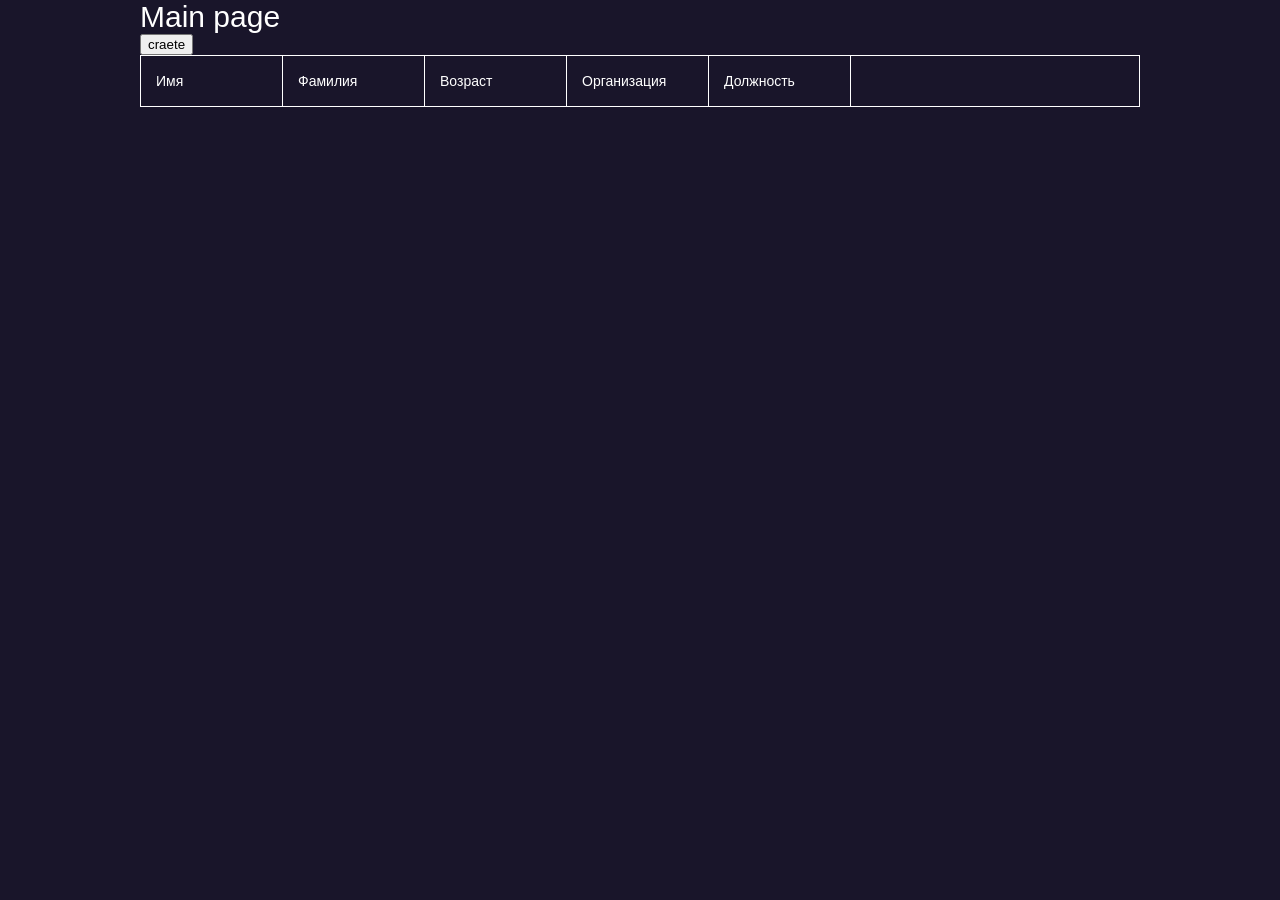
==== HomeWork-1/index.html @ bccfa474 "homeWork-1" ====
<!DOCTYPE html>
<html lang="en">
<head>
	<meta charset="UTF-8">
	<link rel="stylesheet" href="css/style.css">
  <link rel="stylesheet" href="css/main.css">
	<title>Document</title>
</head>
<body>
  <div id="edit-window">
    
    <form id="edit-form" action="#">
      <button id="close-edit-window" class="close">close</button>
      <h2>редактировать</h2>
      <div class="form__field">
        <div class="form__field-left">Тип записи</div>
        <div class="form__field-right">
          <select name="create-form-select" id="select-1">
            <option id="indusrt" value="val-1">рабочий индустриального предприятия</option>
            <option id="transp" value="val-2">рабочий транспортного предприятия</option>
          </select>
        </div>
      </div>

      <div id="section-1" class="active">
        <div class="form__field">
          <div class="form__field-left">Имя</div>
          <div class="form__field-right">
            <input type="text" value="">
          </div>    
        </div>
        <div class="form__field">
          <div class="form__field-left">Фамилия</div>
          <div class="form__field-right">
            <input type="text" value="">
          </div>    
        </div>
        <div class="form__field">
          <div class="form__field-left">Отчество</div>
          <div class="form__field-right">
            <input type="text" value="">
          </div>    
        </div>
        <div class="form__field">
          <div class="form__field-left">Возраст</div>
          <div class="form__field-right">
            <input type="text" value="">
          </div>    
        </div>
        <div class="form__field">
          <div class="form__field-left">Наличие Детей</div>
          <div class="form__field-right">
            <input type="checkbox">
          </div>    
        </div>
        <div class="form__field">
          <div class="form__field-left">Должность</div>
          <div class="form__field-right">
            <select name="create-form-select" id="select-2">
              <option value="cleaner">уборщик</option>
              <option value="proger">программист</option>
              <option value="teacher">препод</option>
            </select>
          </div>
        </div>
        <div class="form__field">
          <div class="form__field-left">Стаж</div>
          <div class="form__field-right">
            <input type="text" value="">
          </div>    
        </div>
        <div class="form__field">
          <div class="form__field-left">Дата принятия на работу</div>
          <div class="form__field-right">
            <input type="text" value="">
          </div>    
        </div>
        <div class="form__field">
          <div class="form__field-left">Организация</div>
          <div class="form__field-right">
            <select name="create-form-select" id="select-3">
              <option value="ormedia">ormedia</option>
              <option value="epam">epam</option>
              <option value="ЖЭУ">ЖЭУ</option>
            </select>
          </div>
        </div>
      </div>
      <button type="submit" id="form-change-btn" class="form__create-btn">изменить</button>
      <button type="submit" id="form-edit-clean-btn" class="form__clean-btn">очистить</button>
      
    </form>

  </div>

  <div id="create-window">
    <form id="create-form" action="#" class="create-form form">
      <button id="close-create-window" class="close">close</button>
      <h2 class="form__title form">Новый Работник</h2>

      <div class="form__field">
        <div class="form__field-left">Тип записи</div>
        <div class="form__field-right">
          <select name="create-form-select" id="select-1">
            <option id="indusrt" value="val-1">рабочий индустриального предприятия</option>
            <option id="transp" value="val-2">рабочий транспортного предприятия</option>
          </select>
        </div>
      </div>

      <div id="section-1" class="active">
        <div class="form__field">
          <div class="form__field-left">Имя</div>
          <div class="form__field-right">
            <input type="text" value="">
          </div>    
        </div>
        <div class="form__field">
          <div class="form__field-left">Фамилия</div>
          <div class="form__field-right">
            <input type="text" value="">
          </div>    
        </div>
        <div class="form__field">
          <div class="form__field-left">Отчество</div>
          <div class="form__field-right">
            <input type="text" value="">
          </div>    
        </div>
        <div class="form__field">
          <div class="form__field-left">Возраст</div>
          <div class="form__field-right">
            <input type="text" value="21">
          </div>    
        </div>
        <div class="form__field">
          <div class="form__field-left">Налисие Детей</div>
          <div class="form__field-right">
            <input type="checkbox">
          </div>    
        </div>
        <div class="form__field">
          <div class="form__field-left">Должность</div>
          <div class="form__field-right">
            <select name="create-form-select" id="select-2">
              <option value="cleaner">уборщик</option>
              <option value="proger">программист</option>
              <option value="teacher">препод</option>
            </select>
          </div>
        </div>
        <div class="form__field">
          <div class="form__field-left">Стаж</div>
          <div class="form__field-right">
            <input type="text" value="">
          </div>    
        </div>
        <div class="form__field">
          <div class="form__field-left">Дата принятия на работу</div>
          <div class="form__field-right">
            <input type="text" value="">
          </div>    
        </div>
        <div class="form__field">
          <div class="form__field-left">Организация</div>
          <div class="form__field-right">
            <select name="create-form-select" id="select-3">
              <option value="ormedia">ormedia</option>
              <option value="epam">epam</option>
              <option value="ЖЭУ">ЖЭУ</option>
            </select>
          </div>
        </div>
      </div>

    <!--   <div id="section-2">
        <div class="form__field">
          <div class="form__field-left">Имя</div>
          <div class="form__field-right">
            <input type="text" value="name">
          </div>    
        </div>
        <div class="form__field">
          <div class="form__field-left">Фамилия</div>
          <div class="form__field-right">
            <input type="text" value="surname">
          </div>    
        </div>
        <div class="form__field">
          <div class="form__field-left">Отчество</div>
          <div class="form__field-right">
            <input type="text" value="patronym">
          </div>    
        </div>
        <div class="form__field">
          <div class="form__field-left">Возраст</div>
          <div class="form__field-right">
            <input type="text" value="21">
          </div>    
        </div>
        <div class="form__field">
          <div class="form__field-left">Налисие Детей</div>
          <div class="form__field-right">
            <input type="checkbox">
          </div>    
        </div>
        <div class="form__field">
          <div class="form__field-left">Водитель</div>
          <div class="form__field-right">
            <select name="create-form-select" id="select-2">
              <option value="cleaner">троллейбуса</option>
              <option value="proger">автобуса</option>
              <option value="teacher">трамвая</option>
            </select>
          </div>
        </div>
        <div class="form__field">
          <div class="form__field-left">Стаж</div>
          <div class="form__field-right">
            <input type="text" value="3000">
          </div>    
        </div>
        <div class="form__field">
          <div class="form__field-left">Дата принятия на работу</div>
          <div class="form__field-right">
            <input type="text" value="12.12.12">
          </div>    
        </div>
        <div class="form__field">
          <div class="form__field-left">Организация</div>
          <div class="form__field-right">
            <select name="create-form-select" id="select-3">
              <option value="ormedia">ormedia</option>
              <option value="epam">epam</option>
              <option value="ЖЭУ">ЖЭУ</option>
            </select>
          </div>
        </div>
      </div> -->


      <button type="submit" id="form-create-btn" class="form__create-btn">Сохранить</button>
      <button type="submit" id="form-clean-btn" class="form__clean-btn">очистить</button>
    </form>
  </div>

	<div class="container">

    <div class="main_page">
      <h1 class="main__page-title">
        Main page
      </h1>
      <button id="create" class="cteate-btn">craete</button>
    </div>

	</div>
  <div class="container">
    <div class="main__table table">
      <div class="table__row">
        <div class="table__cell">Имя</div>
        <div class="table__cell">Фамилия</div>
        <div class="table__cell">Возраст</div>
        <div class="table__cell">Организация</div>
        <div class="table__cell">Должность</div>
        <div class="table__cell"></div>
      </div>
      <!-- <div class="table__row">
        <div class="table__cell"></div>
        <div class="table__cell"></div>
        <div class="table__cell"></div>
        <div class="table__cell"></div>
        <div class="table__cell"></div>
        <div class="table__cell table__cell-btns">
          <button>редактировать</button>
          <button>удалить</button>
        </div>
      </div> -->
    </div>
  </div>

 <script
  src="https://code.jquery.com/jquery-3.4.1.min.js"
  integrity="sha256-CSXorXvZcTkaix6Yvo6HppcZGetbYMGWSFlBw8HfCJo="
  crossorigin="anonymous"></script>
	<script src="js/main.js"></script>
</body>
</html>
---- HomeWork-1/css/style.css ----
* {
  -webkit-box-sizing: border-box;
  -moz-box-sizing: border-box;
  box-sizing: border-box;
  transition: all 0.2s;
}
.b {
  background-color: rgba(0,0,255,0.05) !important;
}
.r {
  background-color: rgba(255,0,255,0.05) !important;
}
.s {
  background-color: rgba(0,0,0,0.7) !important;
}
.w {
  background-color: rgba(255,255,255,0.2) !important;
}
a {
 text-decoration: none;
 color: #fff;}
/* a:hover {
   color: #80848c; }*/
ul,
ol {list-style: none;margin: 0;padding: 0;}
ul ul,
ol ul,
ul ol,
ol ol {
  list-style: none;
  margin: 0;padding: 0;
}
a, li, button, input, textarea {
    outline: none !important;
    cursor: pointer;
}

.clear {
    clear: both;
}
/*:focus::-webkit-input-placeholder {color: transparent}
:focus::-moz-placeholder          {color: transparent}
:focus:-moz-placeholder           {color: transparent}
:focus:-ms-input-placeholder      {color: transparent}*/
.footer__input::-webkit-input-placeholder {color: #7d7d7d}
.footer__input::-moz-placeholder          {color: #7d7d7d}
.footer__input:-moz-placeholder           {color: #7d7d7d}
.footer__input:-ms-input-placeholder      {color: #7d7d7d}
.header input::-webkit-input-placeholder {color: #afafaf}
.header input::-moz-placeholder          {color: #afafaf}
.header input:-moz-placeholder           {color: #afafaf}
.header input:-ms-input-placeholder      {color: #afafaf}


h1, h2 {
  margin: 0;
  font-weight: 400;
  font-size: inherit;
}
body {
 color: #323232;
 font-size: 14px;
 padding: 0;
 margin: 0;
}
html {
  font-size: 14px;
}
.content {
  position: relative;
  width: 100%;
  max-width: 1110px;
  margin: 0 auto;
  font-family: Ubuntu;

}
.flex {
  display: flex;
}

.flex-wrap {
  display: flex;
  flex-wrap: wrap;
}

.aic  {
  display: flex;
  -ms-align-items: center;
  align-items: center;
}

.jcsb {
  display: flex;
  justify-content: space-between;
}

.jcc {
  display: flex;
  justify-content: center;
}
.fdc  {
  display: flex;
  -webkit-flex-direction: column;
  -moz-flex-direction: column;
  -ms-flex-direction: column;
  -o-flex-direction: column;
  flex-direction: column;
}
---- HomeWork-1/css/main.css ----
* {
	box-sizing: border-box;
}

body {
	margin: 0;
	padding: 0; 
	background-color: #19152A;
	-webkit-transition: all 0.7s;
	-o-transition: all 0.7s;
	transition: all 0.7s;
	color: #fff;
	font-family: sans-serif;
}

.container	{
 width: 100%;
 max-width: 1000px;
 margin-left: auto;
 margin-right: auto;
}
.main__page-title {
	font-size: 30px;
}

.table {
	width: 100%;
}
.table__row	{
 display: -webkit-flex;
 display: -moz-flex;
 display: -ms-flex;
 display: -o-flex;
 display: flex;
 border: 1px solid;
 min-height: 50px;
}
.table__row:not(:last-child) {
	border-bottom: 1px solid;
}
.table__cell {
	padding-left: 15px;
	height: 50px;
	line-height: 50px;
	width: 100%;
	max-width: 142px;
	border-right: 1px solid;
}
.table__cell:last-child {
	max-width: 285px;
	border: none;
}

#create-window, #edit-window {
	display: none;
	position: fixed;
	padding-top: 100px;
	left: 0;
	top: 0;
	width: 100%;
	height: 100vh;
	z-index: 1;
	background-color: #0005;
}
#create-window.active {
	display: block;
}
.form {
	/*opacity: 0.5;*/
	width: 100%;
	max-width: 500px;
	background-color: #8660AA;
	margin-left: auto;
	margin-right: auto;
	padding: 15px;
}
.form > *:not(:last-child) {
	margin-bottom: 15px;
}
.form__field {
	display: -webkit-flex;
	display: -moz-flex;
	display: -ms-flex;
	display: -o-flex;
	display: flex;
	justify-content: space-between;
}

#edit-window.active {
	display: block;
}

#edit-form {
	width: 400px;
	min-height: 50px;
	background-color: rgb(194, 66, 173);
	margin-left: auto;
	margin-right: auto;
}

#section-1, #section-2 {
	display: none;
}

#section-1.active, #section-2.active {
	display: block;
}
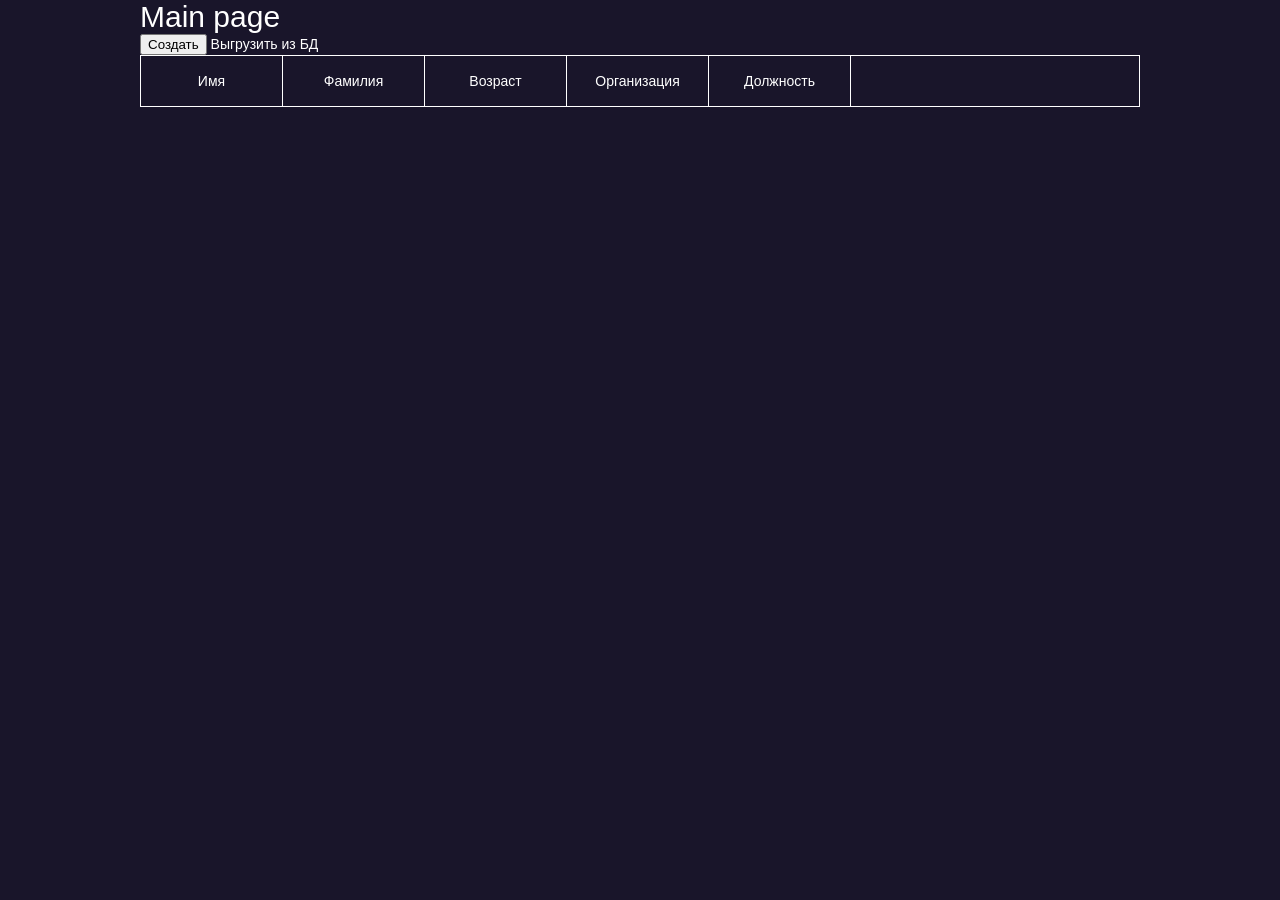
==== commit 23241e65: "homeWork-2" ====
--- a/HomeWork-1/index.html
+++ b/HomeWork-1/index.html
@@ -7,6 +7,94 @@
 	<title>Document</title>
 </head>
 <body>
+
+  <div id="allInfo" class="allInfo">
+    <button id="allInfo-close">close</button>
+    <div class="row-ind">
+      <div class="name">Тип записи</div>
+      <div class="value">121</div>
+    </div>
+    <div class="row-ind">
+      <div class="name">Имя</div>
+      <div class="value">121</div>
+    </div>
+    <div class="row-ind">
+      <div class="name">Фамилия</div>
+      <div class="value"></div>
+    </div>
+    <div class="row-ind">
+      <div class="name">Отчество</div>
+      <div class="value"></div>
+    </div>
+    <div class="row-ind">
+      <div class="name">Возраст</div>
+      <div class="value"></div>
+    </div>
+    <div class="row-ind">
+      <div class="name">Наличие Детей</div>
+      <div class="value"></div>
+    </div>
+    <div class="row-ind">
+      <div class="name">Должность</div>
+      <div class="value"></div>
+    </div>
+    <div class="row-ind">
+      <div class="name">Опыт</div>
+      <div class="value"></div>
+    </div>
+    <div class="row-ind">
+      <div class="name">Дата принятия</div>
+      <div class="value"></div>
+    </div>
+    <div class="row-ind">
+      <div class="name">Организация</div>
+      <div class="value"></div>
+    </div>
+  </div>
+  <div id="allInfo-2" class="allInfo">
+    <button id="allInfo-close-2">close</button>
+    <div class="row-tr">
+      <div class="name">Тип записи</div>
+      <div class="value">121</div>
+    </div>
+    <div class="row-tr">
+      <div class="name">Имя</div>
+      <div class="value">121</div>
+    </div>
+    <div class="row-tr">
+      <div class="name">Фамилия</div>
+      <div class="value"></div>
+    </div>
+    <div class="row-tr">
+      <div class="name">Отчество</div>
+      <div class="value"></div>
+    </div>
+    <div class="row-tr">
+      <div class="name">Возраст</div>
+      <div class="value"></div>
+    </div>
+    <div class="row-tr">
+      <div class="name">Наличие Детей</div>
+      <div class="value"></div>
+    </div>
+    <div class="row-tr">
+      <div class="name">Водитель</div>
+      <div class="value"></div>
+    </div>
+    <div class="row-tr">
+      <div class="name">Опыт</div>
+      <div class="value"></div>
+    </div>
+    <div class="row-tr">
+      <div class="name">Дата принятия</div>
+      <div class="value"></div>
+    </div>
+    <div class="row-tr">
+      <div class="name">Организация</div>
+      <div class="value"></div>
+    </div>
+  </div>
+
   <div id="edit-window">
     
     <form id="edit-form" action="#">
@@ -26,25 +114,25 @@
         <div class="form__field">
           <div class="form__field-left">Имя</div>
           <div class="form__field-right">
-            <input type="text" value="">
+            <input id="name-editForm" type="text" value="">
           </div>    
         </div>
         <div class="form__field">
           <div class="form__field-left">Фамилия</div>
           <div class="form__field-right">
-            <input type="text" value="">
+            <input id="surname-editForm" type="text" value="">
           </div>    
         </div>
         <div class="form__field">
           <div class="form__field-left">Отчество</div>
           <div class="form__field-right">
-            <input type="text" value="">
+            <input id="patronym-editForm" type="text" value="">
           </div>    
         </div>
         <div class="form__field">
           <div class="form__field-left">Возраст</div>
           <div class="form__field-right">
-            <input type="text" value="">
+            <input id="age-editForm" type="number" value="">
           </div>    
         </div>
         <div class="form__field">
@@ -53,20 +141,30 @@
             <input type="checkbox">
           </div>    
         </div>
-        <div class="form__field">
+        <div class="form__field change-edit status">
           <div class="form__field-left">Должность</div>
           <div class="form__field-right">
             <select name="create-form-select" id="select-2">
+              <option value="proger">программист</option>
               <option value="cleaner">уборщик</option>
-              <option value="proger">программист</option>
               <option value="teacher">препод</option>
             </select>
           </div>
         </div>
+        <div class="form__field change-edit driver">
+          <div class="form__field-left">Водитель</div>
+          <div class="form__field-right">
+            <select name="create-form-select" id="select-3">
+              <option value="bus">автобуса</option>
+              <option value="car">автомобиля</option>
+              <option value="guzh">гужевой повозки</option>
+            </select>
+          </div>
+        </div>
         <div class="form__field">
           <div class="form__field-left">Стаж</div>
           <div class="form__field-right">
-            <input type="text" value="">
+            <input id="expiriens-editForm"  type="number" value="">
           </div>    
         </div>
         <div class="form__field">
@@ -101,7 +199,7 @@
       <div class="form__field">
         <div class="form__field-left">Тип записи</div>
         <div class="form__field-right">
-          <select name="create-form-select" id="select-1">
+          <select name="create-form-select" id="create-select-1" class="create-ipn">
             <option id="indusrt" value="val-1">рабочий индустриального предприятия</option>
             <option id="transp" value="val-2">рабочий транспортного предприятия</option>
           </select>
@@ -112,59 +210,69 @@
         <div class="form__field">
           <div class="form__field-left">Имя</div>
           <div class="form__field-right">
-            <input type="text" value="">
+            <input id="name" type="text" value="" class="create-ipn">
           </div>    
         </div>
         <div class="form__field">
           <div class="form__field-left">Фамилия</div>
           <div class="form__field-right">
-            <input type="text" value="">
+            <input id="surname" type="text" value="" class="create-ipn">
           </div>    
         </div>
         <div class="form__field">
           <div class="form__field-left">Отчество</div>
           <div class="form__field-right">
-            <input type="text" value="">
+            <input id="patronym" type="text" value="" class="create-ipn">
           </div>    
         </div>
         <div class="form__field">
           <div class="form__field-left">Возраст</div>
           <div class="form__field-right">
-            <input type="text" value="21">
-          </div>    
-        </div>
-        <div class="form__field">
-          <div class="form__field-left">Налисие Детей</div>
-          <div class="form__field-right">
-            <input type="checkbox">
-          </div>    
-        </div>
-        <div class="form__field">
+            <input id="age" type="number" value="21" class="create-ipn">
+          </div>    
+        </div>
+        <div class="form__field">
+          <div class="form__field-left">Наличие Детей</div>
+          <div class="form__field-right">
+            <input type="checkbox" class="create-ipn">
+          </div>    
+        </div>
+        <div class="form__field change status">
           <div class="form__field-left">Должность</div>
           <div class="form__field-right">
-            <select name="create-form-select" id="select-2">
+            <select name="create-form-select" id="select-2" class="create-ipn">
+              <option value="proger">программист</option>
               <option value="cleaner">уборщик</option>
-              <option value="proger">программист</option>
               <option value="teacher">препод</option>
             </select>
           </div>
         </div>
+        <div class="form__field change driver">
+          <div class="form__field-left">Водитель</div>
+          <div class="form__field-right">
+            <select name="create-form-select" id="select-3" class="create-ipn">
+              <option value="bus">автобуса</option>
+              <option value="car">автомобиля</option>
+              <option value="guzh">гужевой повозки</option>
+            </select>
+          </div>
+        </div>
         <div class="form__field">
           <div class="form__field-left">Стаж</div>
           <div class="form__field-right">
-            <input type="text" value="">
+            <input id="expiriens" type="number" value="" class="create-ipn">
           </div>    
         </div>
         <div class="form__field">
           <div class="form__field-left">Дата принятия на работу</div>
           <div class="form__field-right">
-            <input type="text" value="">
+            <input type="text" value="" placeholder="dd.mm.yyyy" class="create-ipn">
           </div>    
         </div>
         <div class="form__field">
           <div class="form__field-left">Организация</div>
           <div class="form__field-right">
-            <select name="create-form-select" id="select-3">
+            <select name="create-form-select" id="select-3" class="create-ipn">
               <option value="ormedia">ormedia</option>
               <option value="epam">epam</option>
               <option value="ЖЭУ">ЖЭУ</option>
@@ -172,72 +280,6 @@
           </div>
         </div>
       </div>
-
-    <!--   <div id="section-2">
-        <div class="form__field">
-          <div class="form__field-left">Имя</div>
-          <div class="form__field-right">
-            <input type="text" value="name">
-          </div>    
-        </div>
-        <div class="form__field">
-          <div class="form__field-left">Фамилия</div>
-          <div class="form__field-right">
-            <input type="text" value="surname">
-          </div>    
-        </div>
-        <div class="form__field">
-          <div class="form__field-left">Отчество</div>
-          <div class="form__field-right">
-            <input type="text" value="patronym">
-          </div>    
-        </div>
-        <div class="form__field">
-          <div class="form__field-left">Возраст</div>
-          <div class="form__field-right">
-            <input type="text" value="21">
-          </div>    
-        </div>
-        <div class="form__field">
-          <div class="form__field-left">Налисие Детей</div>
-          <div class="form__field-right">
-            <input type="checkbox">
-          </div>    
-        </div>
-        <div class="form__field">
-          <div class="form__field-left">Водитель</div>
-          <div class="form__field-right">
-            <select name="create-form-select" id="select-2">
-              <option value="cleaner">троллейбуса</option>
-              <option value="proger">автобуса</option>
-              <option value="teacher">трамвая</option>
-            </select>
-          </div>
-        </div>
-        <div class="form__field">
-          <div class="form__field-left">Стаж</div>
-          <div class="form__field-right">
-            <input type="text" value="3000">
-          </div>    
-        </div>
-        <div class="form__field">
-          <div class="form__field-left">Дата принятия на работу</div>
-          <div class="form__field-right">
-            <input type="text" value="12.12.12">
-          </div>    
-        </div>
-        <div class="form__field">
-          <div class="form__field-left">Организация</div>
-          <div class="form__field-right">
-            <select name="create-form-select" id="select-3">
-              <option value="ormedia">ormedia</option>
-              <option value="epam">epam</option>
-              <option value="ЖЭУ">ЖЭУ</option>
-            </select>
-          </div>
-        </div>
-      </div> -->
-
 
       <button type="submit" id="form-create-btn" class="form__create-btn">Сохранить</button>
       <button type="submit" id="form-clean-btn" class="form__clean-btn">очистить</button>
@@ -250,7 +292,8 @@
       <h1 class="main__page-title">
         Main page
       </h1>
-      <button id="create" class="cteate-btn">craete</button>
+      <button id="create" class="cteate-btn">Создать</button>
+      <a id="load-from-bd" href="page.html" class="cteate-btn">Выгрузить из БД</a>
     </div>
 
 	</div>
@@ -264,17 +307,6 @@
         <div class="table__cell">Должность</div>
         <div class="table__cell"></div>
       </div>
-      <!-- <div class="table__row">
-        <div class="table__cell"></div>
-        <div class="table__cell"></div>
-        <div class="table__cell"></div>
-        <div class="table__cell"></div>
-        <div class="table__cell"></div>
-        <div class="table__cell table__cell-btns">
-          <button>редактировать</button>
-          <button>удалить</button>
-        </div>
-      </div> -->
     </div>
   </div>
 
--- a/HomeWork-1/css/main.css
+++ b/HomeWork-1/css/main.css
@@ -39,9 +39,17 @@
 	border-bottom: 1px solid;
 }
 .table__cell {
-	padding-left: 15px;
+	display: -webkit-flex;
+	display: -moz-flex;
+	display: -ms-flex;
+	display: -o-flex;
+	display: flex;
+	-ms-align-items: center;
+	align-items: center;
+	justify-content: center;
+	text-align: center;
+	padding: 7px;
 	height: 50px;
-	line-height: 50px;
 	width: 100%;
 	max-width: 142px;
 	border-right: 1px solid;
@@ -84,6 +92,13 @@
 	display: -o-flex;
 	display: flex;
 	justify-content: space-between;
+	-ms-align-items: center;
+	align-items: center;
+}
+
+.form__field:not(:last-child) {
+	margin-bottom: 5px;
+	border-bottom: 1px solid #fff;
 }
 
 #edit-window.active {
@@ -91,7 +106,8 @@
 }
 
 #edit-form {
-	width: 400px;
+	padding: 20px;
+	width: 500px;
 	min-height: 50px;
 	background-color: rgb(194, 66, 173);
 	margin-left: auto;
@@ -106,3 +122,49 @@
 	display: block;
 }
 
+.allInfo {
+	display: none;
+	width: 300px;
+	background-color: #2591CF;
+	padding: 50px 15px;
+	left: 50%;
+	margin-left: -150px;
+	position: fixed;
+	margin-top: 100px;
+}
+#allInfo-2 {
+
+	background-color: #259100;
+
+}
+.allInfo.active {
+	display: block;
+}
+.row-ind,	.row-tr	{
+	display: -webkit-flex;
+	display: -moz-flex;
+	display: -ms-flex;
+	display: -o-flex;
+	width: 100%;
+	justify-content: space-between;
+	font-size: 20px;
+}
+.row-ind:not(:last-child), .row-tr:not(:last-child) {
+ border-bottom: 1px solid #fff;
+}
+.driver {
+	display: none;
+}
+.status.active {
+	display: none;
+}
+.driver.active {
+	display: flex;
+}
+
+.flash {
+	background-color: #fff;
+	-webkit-transition: all 0.4s;
+	-o-transition: all 0.4s;
+	transition: all 0.4s;
+}
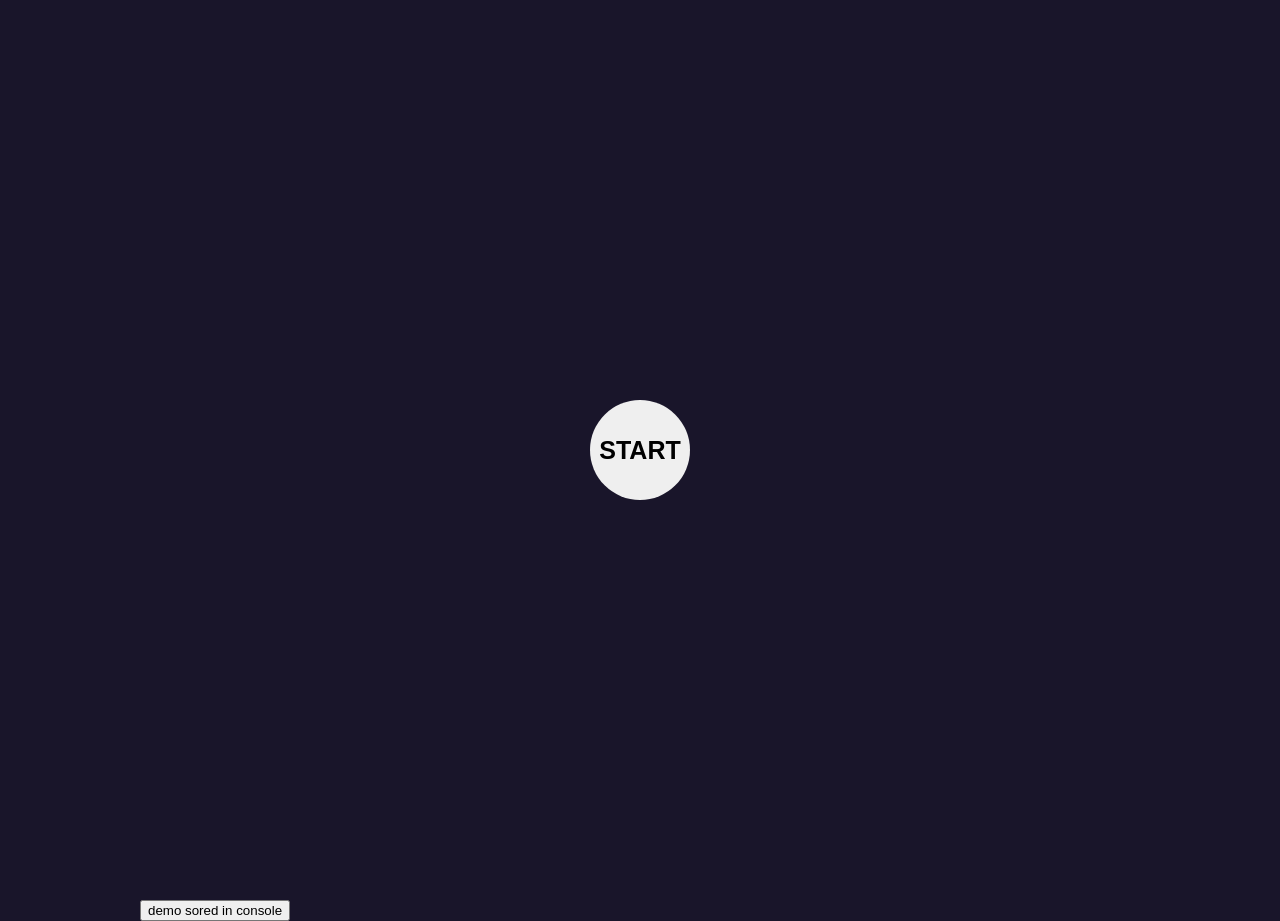
==== commit c133de0c: "homeWork-3" ====
--- a/HomeWork-1/index.html
+++ b/HomeWork-1/index.html
@@ -286,7 +286,7 @@
     </form>
   </div>
 
-	<div class="container">
+	<div class="container hide">
 
     <div class="main_page">
       <h1 class="main__page-title">
@@ -297,7 +297,7 @@
     </div>
 
 	</div>
-  <div class="container">
+<!--   <div class="container">
     <div class="main__table table">
       <div class="table__row">
         <div class="table__cell">Имя</div>
@@ -308,6 +308,18 @@
         <div class="table__cell"></div>
       </div>
     </div>
+  </div> -->
+
+  <div id="container" class="container">
+    <button id="start">
+      start
+    </button>
+  </div>
+
+  <div class="container">
+    <button id="demo">
+      demo sored in console
+    </button>
   </div>
 
  <script
@@ -315,5 +327,9 @@
   integrity="sha256-CSXorXvZcTkaix6Yvo6HppcZGetbYMGWSFlBw8HfCJo="
   crossorigin="anonymous"></script>
 	<script src="js/main.js"></script>
+
+  <script>
+    init();
+  </script>
 </body>
 </html>
--- a/HomeWork-1/css/main.css
+++ b/HomeWork-1/css/main.css
@@ -167,4 +167,31 @@
 	-webkit-transition: all 0.4s;
 	-o-transition: all 0.4s;
 	transition: all 0.4s;
+}
+
+.hide {
+	display: none !important;
+}
+
+#container {
+	display: -webkit-flex;
+	display: -moz-flex;
+	display: -ms-flex;
+	display: -o-flex;
+	display: flex;
+	width: 100%;
+	height: 100vh;
+	justify-content: center;
+	-ms-align-items: center;
+	align-items: center;
+}
+
+#start {
+	width: 100px;
+	height: 100px;
+	border-radius: 50%;
+	border: none;
+	font-size: 25px;
+	text-transform: uppercase;
+	font-weight: 700;
 }
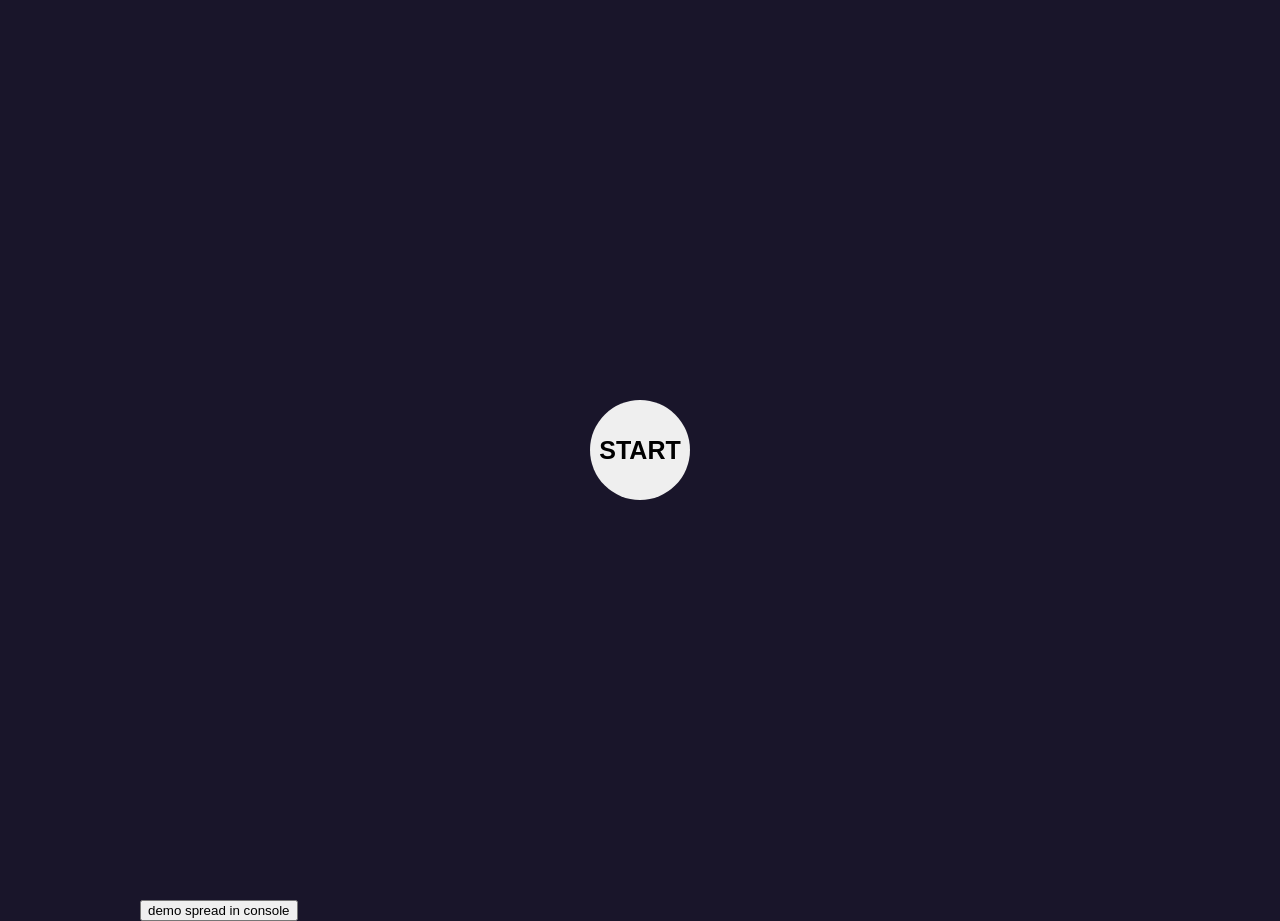
==== commit d6edbc5d: "homeWork-3_copy_1" ====
--- a/HomeWork-1/index.html
+++ b/HomeWork-1/index.html
@@ -318,7 +318,7 @@
 
   <div class="container">
     <button id="demo">
-      demo sored in console
+      demo spread in console
     </button>
   </div>
 
